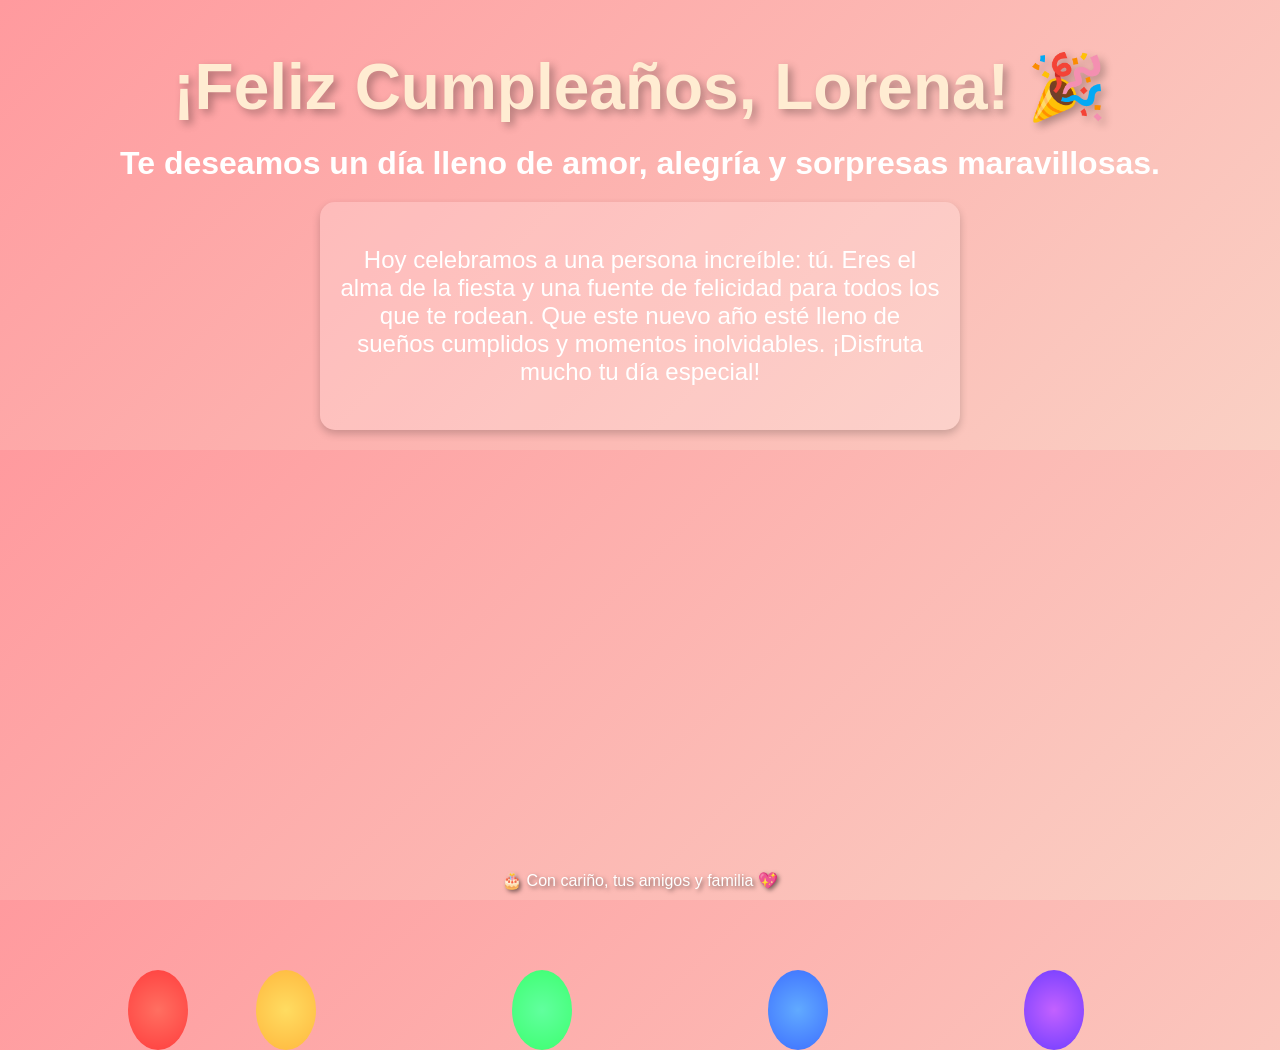
==== holiwis.html @ e83498be "Add files via upload" ====
<!DOCTYPE html>
<html lang="en">
<head>
    <meta charset="UTF-8">
    <meta name="viewport" content="width=device-width, initial-scale=1.0">
    <title>¡Feliz Cumpleaños, Lorena!</title>
    <style>
        body {
            margin: 0;
            padding: 0;
            font-family: 'Arial', sans-serif;
            background: linear-gradient(135deg, #ff9a9e, #fad0c4);
            overflow: hidden;
            color: #fff;
        }

        h1 {
            text-align: center;
            font-size: 4rem;
            margin: 50px 20px 20px;
            color: #ffecd2;
            text-shadow: 4px 4px 8px rgba(0, 0, 0, 0.3);
            animation: fadeIn 3s ease-in-out;
        }

        h2 {
            text-align: center;
            font-size: 2rem;
            margin: 20px 20px;
            animation: floatText 4s infinite;
        }

        .balloons {
            position: absolute;
            top: 0;
            left: 50%;
            transform: translateX(-50%);
            width: 100%;
            height: 100%;
            z-index: 0;
        }

        .balloon {
            position: absolute;
            bottom: -150px;
            width: 60px;
            height: 80px;
            background: radial-gradient(circle, #ff6f61, #ff3d3d);
            border-radius: 50%;
            animation: floatUp 10s linear infinite;
        }

        .balloon:nth-child(2) {
            background: radial-gradient(circle, #ffdc61, #ffb73d);
            left: 20%;
            animation-duration: 9s;
        }

        .balloon:nth-child(3) {
            background: radial-gradient(circle, #61ff9e, #3dff6f);
            left: 40%;
            animation-duration: 11s;
        }

        .balloon:nth-child(4) {
            background: radial-gradient(circle, #61aaff, #3d6fff);
            left: 60%;
            animation-duration: 8s;
        }

        .balloon:nth-child(5) {
            background: radial-gradient(circle, #c361ff, #6f3dff);
            left: 80%;
            animation-duration: 12s;
        }

        @keyframes floatUp {
            0% {
                transform: translateY(0) rotate(0deg);
            }
            50% {
                transform: translateY(-400px) rotate(5deg);
            }
            100% {
                transform: translateY(-800px) rotate(-5deg);
            }
        }

        @keyframes fadeIn {
            0% {
                opacity: 0;
            }
            100% {
                opacity: 1;
            }
        }

        @keyframes floatText {
            0%, 100% {
                transform: translateY(0);
            }
            50% {
                transform: translateY(-10px);
            }
        }

        .message {
            max-width: 600px;
            margin: 20px auto;
            text-align: center;
            font-size: 1.5rem;
            background: rgba(255, 255, 255, 0.2);
            padding: 20px;
            border-radius: 15px;
            box-shadow: 0px 4px 8px rgba(0, 0, 0, 0.2);
            animation: fadeIn 3s ease-in-out;
        }

        footer {
            position: absolute;
            bottom: 10px;
            width: 100%;
            text-align: center;
            font-size: 1rem;
            color: #fff;
            text-shadow: 2px 2px 4px rgba(0, 0, 0, 0.5);
        }

    </style>
</head>
<body>
    <div class="balloons">
        <div class="balloon" style="left: 10%;"></div>
        <div class="balloon"></div>
        <div class="balloon"></div>
        <div class="balloon"></div>
        <div class="balloon"></div>
    </div>

    <h1>¡Feliz Cumpleaños, Lorena! 🎉</h1>
    <h2>Te deseamos un día lleno de amor, alegría y sorpresas maravillosas.</h2>

    <div class="message">
        <p>Hoy celebramos a una persona increíble: tú. Eres el alma de la fiesta y una fuente de felicidad para todos los que te rodean. Que este nuevo año esté lleno de sueños cumplidos y momentos inolvidables. ¡Disfruta mucho tu día especial!</p>
    </div>

    <footer>🎂 Con cariño, tus amigos y familia 💖</footer>
</body>
</html>
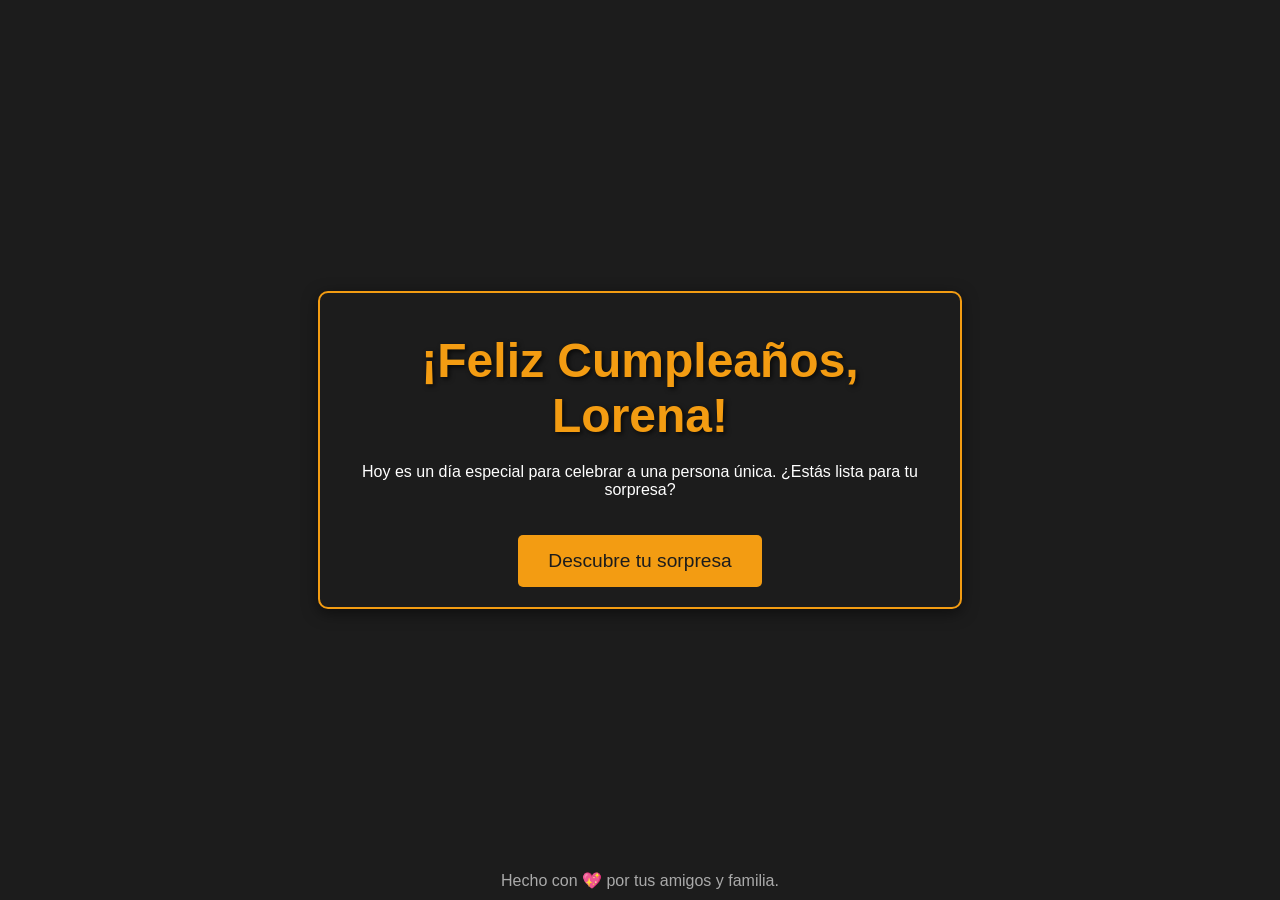
==== commit 25a4258a: "Update holiwis.html" ====
--- a/holiwis.html
+++ b/holiwis.html
@@ -9,141 +9,117 @@
             margin: 0;
             padding: 0;
             font-family: 'Arial', sans-serif;
-            background: linear-gradient(135deg, #ff9a9e, #fad0c4);
+            background: #1c1c1c;
+            color: #ffffff;
+            display: flex;
+            flex-direction: column;
+            align-items: center;
+            justify-content: center;
+            height: 100vh;
             overflow: hidden;
-            color: #fff;
         }
 
         h1 {
-            text-align: center;
-            font-size: 4rem;
-            margin: 50px 20px 20px;
-            color: #ffecd2;
-            text-shadow: 4px 4px 8px rgba(0, 0, 0, 0.3);
-            animation: fadeIn 3s ease-in-out;
+            font-size: 3rem;
+            color: #f39c12;
+            text-shadow: 2px 2px 5px rgba(0, 0, 0, 0.7);
+            margin: 20px 0;
+            animation: fadeIn 2s ease-in-out;
         }
 
-        h2 {
+        .container {
             text-align: center;
-            font-size: 2rem;
-            margin: 20px 20px;
-            animation: floatText 4s infinite;
+            max-width: 600px;
+            padding: 20px;
+            border: 2px solid #f39c12;
+            border-radius: 10px;
+            box-shadow: 0 4px 15px rgba(0, 0, 0, 0.5);
+            animation: zoomIn 1.5s ease;
         }
 
-        .balloons {
-            position: absolute;
-            top: 0;
-            left: 50%;
-            transform: translateX(-50%);
-            width: 100%;
-            height: 100%;
-            z-index: 0;
+        .button {
+            margin-top: 20px;
+            padding: 15px 30px;
+            font-size: 1.2rem;
+            background: #f39c12;
+            color: #1c1c1c;
+            border: none;
+            border-radius: 5px;
+            cursor: pointer;
+            transition: all 0.3s ease;
         }
 
-        .balloon {
-            position: absolute;
-            bottom: -150px;
-            width: 60px;
-            height: 80px;
-            background: radial-gradient(circle, #ff6f61, #ff3d3d);
-            border-radius: 50%;
-            animation: floatUp 10s linear infinite;
+        .button:hover {
+            background: #e67e22;
         }
 
-        .balloon:nth-child(2) {
-            background: radial-gradient(circle, #ffdc61, #ffb73d);
-            left: 20%;
-            animation-duration: 9s;
+        .hidden-content {
+            display: none;
+            margin-top: 20px;
+            animation: fadeIn 2s ease-in-out;
         }
 
-        .balloon:nth-child(3) {
-            background: radial-gradient(circle, #61ff9e, #3dff6f);
-            left: 40%;
-            animation-duration: 11s;
+        .hidden-content h2 {
+            font-size: 2rem;
+            color: #f39c12;
         }
 
-        .balloon:nth-child(4) {
-            background: radial-gradient(circle, #61aaff, #3d6fff);
-            left: 60%;
-            animation-duration: 8s;
-        }
-
-        .balloon:nth-child(5) {
-            background: radial-gradient(circle, #c361ff, #6f3dff);
-            left: 80%;
-            animation-duration: 12s;
-        }
-
-        @keyframes floatUp {
-            0% {
-                transform: translateY(0) rotate(0deg);
-            }
-            50% {
-                transform: translateY(-400px) rotate(5deg);
-            }
-            100% {
-                transform: translateY(-800px) rotate(-5deg);
-            }
-        }
-
-        @keyframes fadeIn {
-            0% {
-                opacity: 0;
-            }
-            100% {
-                opacity: 1;
-            }
-        }
-
-        @keyframes floatText {
-            0%, 100% {
-                transform: translateY(0);
-            }
-            50% {
-                transform: translateY(-10px);
-            }
-        }
-
-        .message {
-            max-width: 600px;
-            margin: 20px auto;
-            text-align: center;
-            font-size: 1.5rem;
-            background: rgba(255, 255, 255, 0.2);
-            padding: 20px;
-            border-radius: 15px;
-            box-shadow: 0px 4px 8px rgba(0, 0, 0, 0.2);
-            animation: fadeIn 3s ease-in-out;
+        .hidden-content p {
+            font-size: 1.2rem;
+            line-height: 1.6;
+            color: #e0e0e0;
         }
 
         footer {
             position: absolute;
             bottom: 10px;
-            width: 100%;
             text-align: center;
             font-size: 1rem;
-            color: #fff;
-            text-shadow: 2px 2px 4px rgba(0, 0, 0, 0.5);
+            color: #aaa;
         }
 
+        @keyframes fadeIn {
+            from {
+                opacity: 0;
+            }
+            to {
+                opacity: 1;
+            }
+        }
+
+        @keyframes zoomIn {
+            from {
+                transform: scale(0.8);
+                opacity: 0;
+            }
+            to {
+                transform: scale(1);
+                opacity: 1;
+            }
+        }
     </style>
 </head>
 <body>
-    <div class="balloons">
-        <div class="balloon" style="left: 10%;"></div>
-        <div class="balloon"></div>
-        <div class="balloon"></div>
-        <div class="balloon"></div>
-        <div class="balloon"></div>
+    <div class="container">
+        <h1>¡Feliz Cumpleaños, Lorena!</h1>
+        <p>Hoy es un día especial para celebrar a una persona única. ¿Estás lista para tu sorpresa?</p>
+        <button class="button" onclick="showSurprise()">Descubre tu sorpresa</button>
+        <div class="hidden-content" id="surprise">
+            <h2>🎉 ¡Sorpresa! 🎉</h2>
+            <p>Lorena, en este día tan especial queremos recordarte lo increíble que eres. Que este año esté lleno de éxitos, amor y momentos inolvidables. ¡Disfruta cada instante!</p>
+            <p>Gracias por llenar nuestras vidas de luz y alegría. ¡Feliz cumpleaños!</p>
+        </div>
     </div>
 
-    <h1>¡Feliz Cumpleaños, Lorena! 🎉</h1>
-    <h2>Te deseamos un día lleno de amor, alegría y sorpresas maravillosas.</h2>
+    <footer>
+        Hecho con 💖 por tus amigos y familia.
+    </footer>
 
-    <div class="message">
-        <p>Hoy celebramos a una persona increíble: tú. Eres el alma de la fiesta y una fuente de felicidad para todos los que te rodean. Que este nuevo año esté lleno de sueños cumplidos y momentos inolvidables. ¡Disfruta mucho tu día especial!</p>
-    </div>
-
-    <footer>🎂 Con cariño, tus amigos y familia 💖</footer>
+    <script>
+        function showSurprise() {
+            const surprise = document.getElementById('surprise');
+            surprise.style.display = 'block';
+        }
+    </script>
 </body>
 </html>
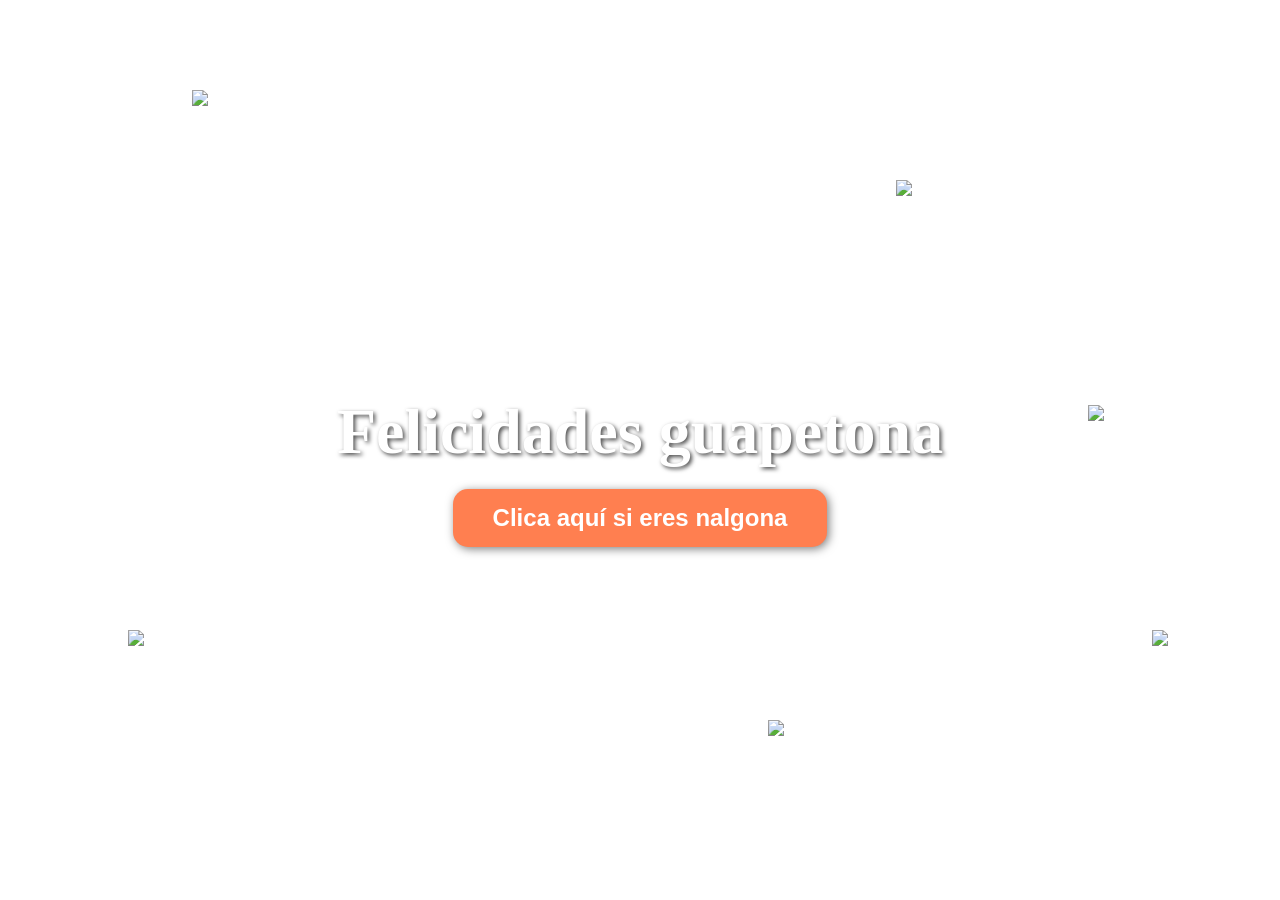
==== commit 2a498b2c: "Add files via upload" ====
--- a/holiwis.html
+++ b/holiwis.html
@@ -1,125 +1,231 @@
 <!DOCTYPE html>
-<html lang="en">
+<html lang="es">
 <head>
     <meta charset="UTF-8">
     <meta name="viewport" content="width=device-width, initial-scale=1.0">
-    <title>¡Feliz Cumpleaños, Lorena!</title>
+    <title>Felicidades Especiales</title>
     <style>
         body {
             margin: 0;
             padding: 0;
-            font-family: 'Arial', sans-serif;
-            background: #1c1c1c;
-            color: #ffffff;
+            background: url('https://png.pngtree.com/thumb_back/fw800/background/20230930/pngtree-sunset-at-thomaquio-image_13360020.jpg') no-repeat center center fixed;
+            background-size: cover;
+            font-family: 'Poppins', sans-serif;
+            color: white;
+            text-align: center;
+            position: relative;
+        }
+
+        .container {
             display: flex;
             flex-direction: column;
+            justify-content: center;
             align-items: center;
-            justify-content: center;
             height: 100vh;
-            overflow: hidden;
+            padding: 20px;
+            box-sizing: border-box;
+            position: relative;
+            z-index: 1;
         }
 
         h1 {
-            font-size: 3rem;
-            color: #f39c12;
-            text-shadow: 2px 2px 5px rgba(0, 0, 0, 0.7);
-            margin: 20px 0;
-            animation: fadeIn 2s ease-in-out;
-        }
-
-        .container {
-            text-align: center;
-            max-width: 600px;
-            padding: 20px;
-            border: 2px solid #f39c12;
-            border-radius: 10px;
-            box-shadow: 0 4px 15px rgba(0, 0, 0, 0.5);
-            animation: zoomIn 1.5s ease;
-        }
-
-        .button {
-            margin-top: 20px;
-            padding: 15px 30px;
-            font-size: 1.2rem;
-            background: #f39c12;
-            color: #1c1c1c;
+            font-family: 'Lora', serif;
+            font-size: 4rem;
+            font-weight: bold;
+            margin-bottom: 20px;
+            text-shadow: 2px 2px 4px rgba(0, 0, 0, 0.7);
+        }
+
+        button {
+            padding: 15px 40px;
+            font-size: 1.5rem;
+            font-weight: bold;
+            color: white;
+            background-color: #ff7f50;
             border: none;
-            border-radius: 5px;
+            border-radius: 15px;
             cursor: pointer;
+            box-shadow: 2px 2px 10px rgba(0, 0, 0, 0.5);
             transition: all 0.3s ease;
         }
 
-        .button:hover {
-            background: #e67e22;
-        }
-
-        .hidden-content {
+        button:hover {
+            background-color: #ff4500;
+            transform: scale(1.1);
+        }
+
+        .hidden {
             display: none;
             margin-top: 20px;
-            animation: fadeIn 2s ease-in-out;
-        }
-
-        .hidden-content h2 {
-            font-size: 2rem;
-            color: #f39c12;
-        }
-
-        .hidden-content p {
+            background: rgba(255, 255, 255, 0.9);
+            color: black;
+            padding: 30px;
+            border-radius: 15px;
+            box-shadow: 2px 2px 15px rgba(0, 0, 0, 0.4);
+            width: 90%;
+            max-width: 700px;
             font-size: 1.2rem;
             line-height: 1.6;
-            color: #e0e0e0;
-        }
-
-        footer {
+            text-align: left;
+        }
+
+        .hidden p {
+            margin: 0 0 15px;
+        }
+
+        .cats {
+            margin-top: 20px;
+            display: flex;
+            justify-content: center;
+            flex-wrap: wrap;
+        }
+
+        .cats img {
+            width: 200px;  /* Aumentado el tamaño de las imágenes dentro del div cats */
+            height: auto;
+            margin: 10px;
+            border-radius: 10px;
+            box-shadow: 2px 2px 10px rgba(0, 0, 0, 0.5);
+            transition: transform 0.3s ease;
+        }
+
+        .cats img:hover {
+            transform: scale(1.2);
+        }
+
+        /* Estilo para gatitos flotantes */
+        .floating-cat {
             position: absolute;
-            bottom: 10px;
-            text-align: center;
-            font-size: 1rem;
-            color: #aaa;
-        }
-
-        @keyframes fadeIn {
-            from {
-                opacity: 0;
+            z-index: 0;
+            width: 150px;  /* Reducido el tamaño del gatito 3 */
+            height: auto;
+            opacity: 1;  /* Eliminada la transparencia */
+            animation: float 10s infinite ease-in-out;
+        }
+        p {
+            font-family: 'Lora', serif;  /* Usar Lora para los párrafos, fuente elegante */
+            font-size: 1.2rem;  /* Tamaño del texto */
+            font-weight: 400;  /* Peso normal para un estilo más sutil */
+            line-height: 1.8;  /* Espaciado entre las líneas para mayor legibilidad */
+            margin: 0 0 15px 0;  /* Espaciado entre párrafos */
+            text-align: left;  /* Alineación a la izquierda */
+            max-width: 650px;  /* Limitar el ancho de los párrafos para que no se vean tan largos */
+            margin-left: auto;
+            margin-right: auto;
+            text-shadow: 1px 1px 2px rgba(0, 0, 0, 0.4);  /* Sombra sutil para resaltar el texto */
+        }
+
+    /* Para mejorar aún más el estilo de los párrafos al pasar el ratón */
+        p:hover {
+            color: #ff7f50;  /* Cambiar el color a naranja suave al pasar el ratón */
+            transition: color 0.3s ease;
+        }
+
+        /* Animación de movimiento flotante */
+        @keyframes float {
+            0% {
+                transform: translateY(0);
             }
-            to {
-                opacity: 1;
+            50% {
+                transform: translateY(30px);
             }
-        }
-
-        @keyframes zoomIn {
-            from {
-                transform: scale(0.8);
-                opacity: 0;
+            100% {
+                transform: translateY(0);
             }
-            to {
-                transform: scale(1);
-                opacity: 1;
-            }
-        }
+        }
+
+        .floating-cat:nth-child(1) {
+            top: 10%;
+            left: 15%;
+        }
+
+        .floating-cat:nth-child(2) {
+            top: 20%;  /* Subido un poco */
+            left: 70%;
+        }
+
+        .floating-cat:nth-child(3) {
+            top: 70%;  /* Reposicionado en una esquina */
+            left: 90%;  /* Más cerca de la esquina derecha */
+            width: 100px;  /* Reducido el tamaño */
+        }
+
+        .floating-cat:nth-child(4) {
+            top: 70%;
+            left: 10%;
+        }
+
+        .floating-cat:nth-child(5) {
+            top: 80%;
+            left: 60%;
+        }
+
+        /* Nueva imagen flotante a la derecha */
+        .floating-cat:nth-child(6) {
+            top: 45%;  /* Subido un poco */
+            left: 85%;  /* Nueva imagen flotante hacia la derecha */
+        }
+
+        /* Estilo de la imagen que aparecerá después del clic */
+        .message-image {
+            margin-top: 30px;
+            width: 250px;
+            border-radius: 15px;
+            box-shadow: 2px 2px 10px rgba(0, 0, 0, 0.5);
+        }
+
     </style>
 </head>
 <body>
+    <img src="https://encrypted-tbn0.gstatic.com/images?q=tbn:ANd9GcTwWx8VSW1b2nhRox4B-IE-PFbwlvKMLRu0Rw&s" class="floating-cat" alt="Gatito 1">
+    <img src="https://i.ytimg.com/vi/y2vQFi77HNA/sddefault.jpg" class="floating-cat" alt="Gatito 2">
+    <img src="https://encrypted-tbn0.gstatic.com/images?q=tbn:ANd9GcTrD-Cbj1tuQQirh9mB2X4egd3Ph850RJIi6A&s" class="floating-cat" alt="Gatito 3">
+    <img src="https://encrypted-tbn0.gstatic.com/images?q=tbn:ANd9GcRSjhWwIRbdREoqjlgVYFqUUyaPHQX1wOw3cA&s" class="floating-cat" alt="Gatito 4">
+    <img src="https://preview.redd.it/meme-de-gato-v0-krd7xsbs9dvc1.jpeg?auto=webp&s=87ba53c53f3727203c5fee4ac781815cfe95858a" class="floating-cat" alt="Gatito 5">
+    <img src="https://www.boredpanda.es/blog/wp-content/uploads/2024/03/GA-FB.png" class="floating-cat" alt="Gatito extra">
+
     <div class="container">
-        <h1>¡Feliz Cumpleaños, Lorena!</h1>
-        <p>Hoy es un día especial para celebrar a una persona única. ¿Estás lista para tu sorpresa?</p>
-        <button class="button" onclick="showSurprise()">Descubre tu sorpresa</button>
-        <div class="hidden-content" id="surprise">
-            <h2>🎉 ¡Sorpresa! 🎉</h2>
-            <p>Lorena, en este día tan especial queremos recordarte lo increíble que eres. Que este año esté lleno de éxitos, amor y momentos inolvidables. ¡Disfruta cada instante!</p>
-            <p>Gracias por llenar nuestras vidas de luz y alegría. ¡Feliz cumpleaños!</p>
+        <h1 id="greeting">Felicidades guapetona</h1>
+        <button id="revealMessage">Clica aquí si eres nalgona</button>
+        <div id="message" class="hidden">
+            <p>
+                Felicidades guapetona, que sigas cumpliendo más años porque te recuerdo que eres como el vino contra más maduro más bueno está ufufu.
+                Espero que estés bien y no tengas mucho estrés encima, aunque sé que lo tienes. Ya sabes, como te he dicho 9329329392 veces, 
+                que puedes contármelo y soltarme tus pensamientos, aunque no te atrevas aunque tambien entiendo que te da miedo contar las cosas.
+                Pero bueno, sigue cumpliendo más años y haciéndote más bonita y hermosa. No cambies tu forma de ser, que así eres increíble, aunque 
+                tengas tus fallas como que quieras más a los michis que a mí, digooo… ¿Cómo se borra esto? Bueno, ¡felices cumpleaños a ti! Y si 
+                tienes algún familiar que cumple reciente… eso ya no me acuerdo, no te voy a mentir.💖💖
+            </p>
+            <div class="cats">
+                <img src="[data-uri]" alt="coche1" class="message-image">
+                <img src="https://encrypted-tbn0.gstatic.com/images?q=tbn:ANd9GcSyOoXobIlMUsPI-h0_Im69RVlxAel_JS_PRw&s" alt="coche2" class="message-image">
+                <img src="[data-uri]" alt="coche3" class="message-image">
+            </div>
         </div>
     </div>
 
-    <footer>
-        Hecho con 💖 por tus amigos y familia.
-    </footer>
-
     <script>
-        function showSurprise() {
-            const surprise = document.getElementById('surprise');
-            surprise.style.display = 'block';
-        }
+        const button = document.getElementById('revealMessage');
+        const message = document.getElementById('message');
+        const greeting = document.getElementById('greeting');
+        const body = document.body;
+        const floatingCats = document.querySelectorAll('.floating-cat');
+
+        button.addEventListener('click', () => {
+            // Cambiar el fondo a un degradado de negro a azul fuerte
+            body.style.background = "linear-gradient(to bottom, #000000, #00008B)";  // Degradado de negro a azul fuerte
+            body.style.backgroundSize = 'cover';
+
+            // Ocultar las fotos de los gatos flotantes
+            floatingCats.forEach(cat => cat.style.display = 'none');
+
+            // Ocultar el botón y el saludo
+            greeting.style.display = 'none';
+            button.style.display = 'none';
+
+            // Mostrar el mensaje
+            message.classList.remove('hidden');
+        });
     </script>
 </body>
 </html>
